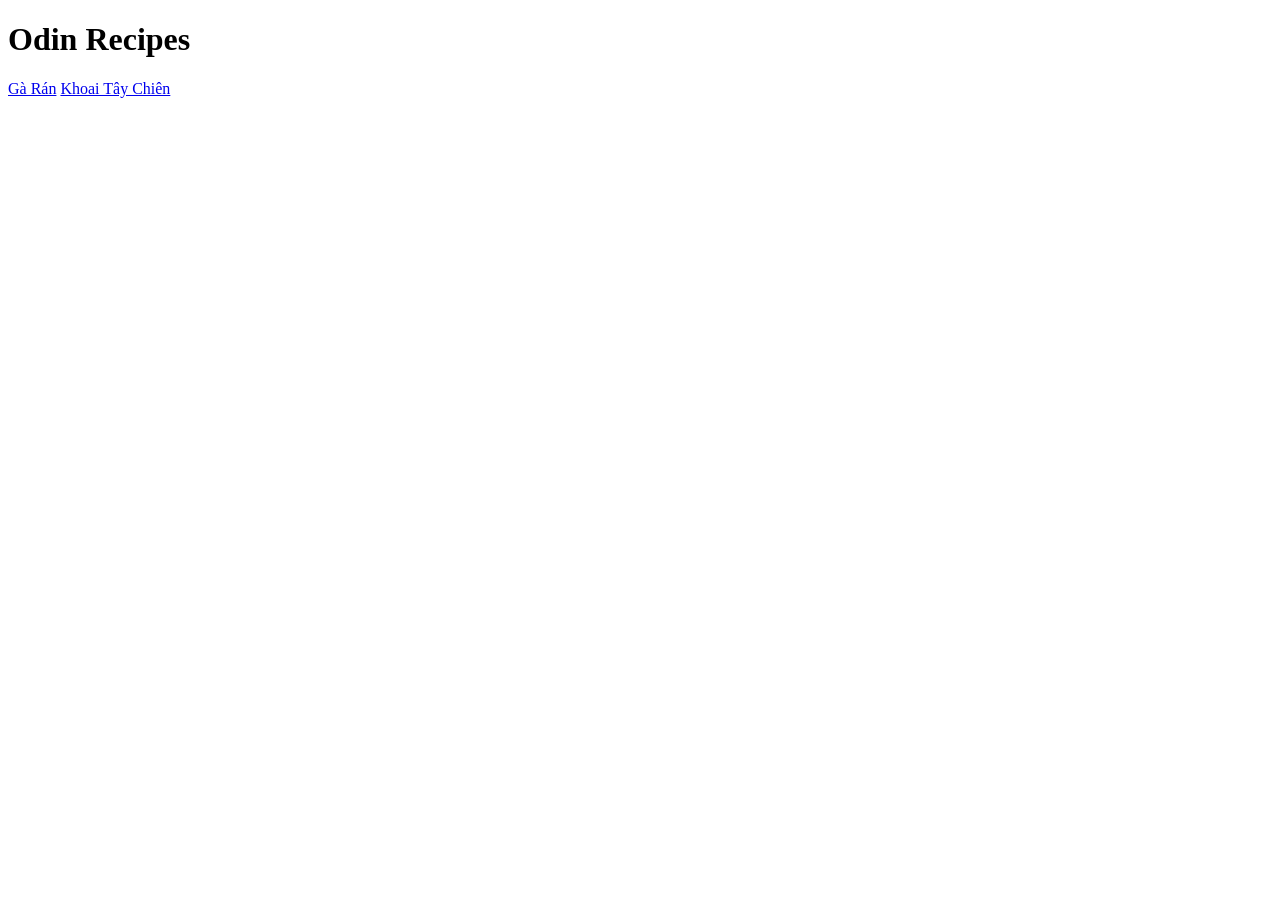
==== index.html @ a40608b0 "Complete recipes project" ====
<!DOCTYPE html>
<html lang="vi">
<head>
    <meta charset="UTF-8">
    <meta name="viewport" content="width=device-width, initial-scale=1.0">
    <title>Document</title>
</head>
<body>
    <h1>Odin Recipes</h1>
    <a href="recipes/friedchicken.html">Gà Rán</a>
    <a href="recipes/fries.html">Khoai Tây Chiên</a>
</body>
</html>
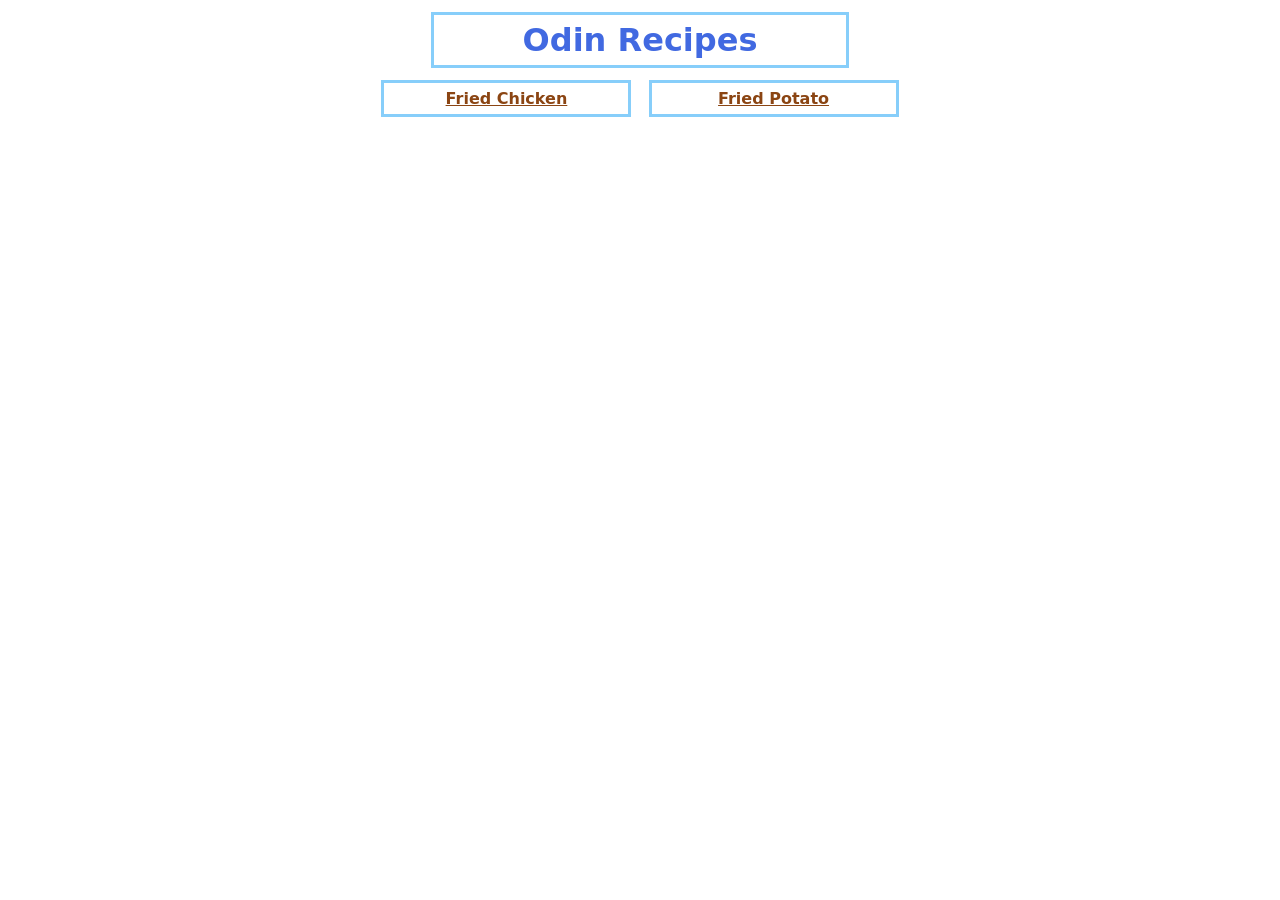
==== commit cf764916: "Updated index.html style" ====
--- a/index.html
+++ b/index.html
@@ -3,11 +3,14 @@
 <head>
     <meta charset="UTF-8">
     <meta name="viewport" content="width=device-width, initial-scale=1.0">
-    <title>Document</title>
+    <title>Dang's Odin Recipes Project</title>
+    <link rel="stylesheet" href="style.css">
 </head>
 <body>
     <h1>Odin Recipes</h1>
-    <a href="recipes/friedchicken.html">Gà Rán</a>
-    <a href="recipes/fries.html">Khoai Tây Chiên</a>
+    <div class="list">
+        <a class="recipe1" href="recipes/friedchicken.html">Fried Chicken</a>
+        <a class="recipe2" href="recipes/fries.html">Fried Potato</a>
+    </div>
 </body>
 </html>
--- a/style.css
+++ b/style.css
@@ -0,0 +1,41 @@
+body {
+    font-family: system-ui, sans-serif;
+}
+h1 {
+    width: 400px;
+    background-color: white;
+    color: royalblue;
+    text-align: center;
+
+    padding: 6px;
+    border: 3px solid lightskyblue;
+    margin: 12px auto;
+}
+.list {
+    width: 600px;
+    margin: 0 auto;
+    text-align: center;
+}
+.recipe1 {
+    display: inline-block;
+    box-sizing: border-box;
+    width: 250px;
+    padding: 6px;
+
+    background-color: white;
+    color: saddlebrown;
+    font-weight: 700;
+    border: 3px solid lightskyblue;
+    margin-right: 12px;
+}
+.recipe2 {
+    display: inline-block;
+    box-sizing: border-box;
+    width: 250px;
+    padding: 6px;
+
+    background-color: white;
+    color: saddlebrown;
+    font-weight: 700;
+    border: 3px solid lightskyblue;
+}
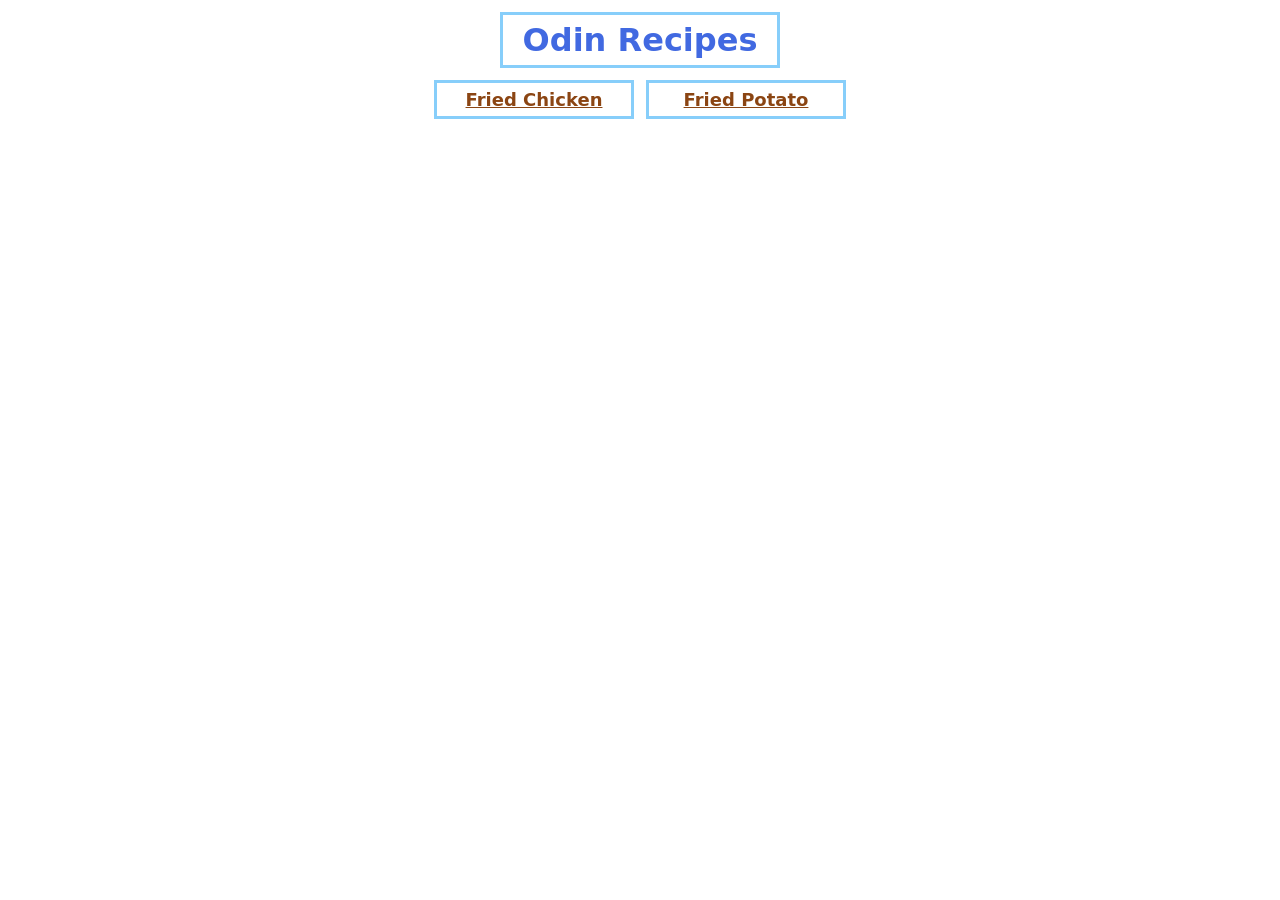
==== commit 235b27b2: "..." ====
--- a/index.html
+++ b/index.html
@@ -3,8 +3,8 @@
 <head>
     <meta charset="UTF-8">
     <meta name="viewport" content="width=device-width, initial-scale=1.0">
+    <link rel="stylesheet" href="style.css">
     <title>Dang's Odin Recipes Project</title>
-    <link rel="stylesheet" href="style.css">
 </head>
 <body>
     <h1>Odin Recipes</h1>
--- a/style.css
+++ b/style.css
@@ -2,37 +2,32 @@
     font-family: system-ui, sans-serif;
 }
 h1 {
-    width: 400px;
+    width: fit-content;
+    max-width: 500px;
     background-color: white;
     color: royalblue;
     text-align: center;
 
-    padding: 6px;
+    padding: 6px 20px;
     border: 3px solid lightskyblue;
     margin: 12px auto;
 }
 .list {
-    width: 600px;
+    max-width: 500px;
     margin: 0 auto;
-    text-align: center;
+
+    display: flex;
+    justify-content: center;
+    gap: 12px;
 }
-.recipe1 {
-    display: inline-block;
+.recipe1,
+.recipe2 {
     box-sizing: border-box;
-    width: 250px;
+    width: 40%;
     padding: 6px;
 
-    background-color: white;
-    color: saddlebrown;
-    font-weight: 700;
-    border: 3px solid lightskyblue;
-    margin-right: 12px;
-}
-.recipe2 {
-    display: inline-block;
-    box-sizing: border-box;
-    width: 250px;
-    padding: 6px;
+    text-align: center;
+    font-size: 18px;
 
     background-color: white;
     color: saddlebrown;
